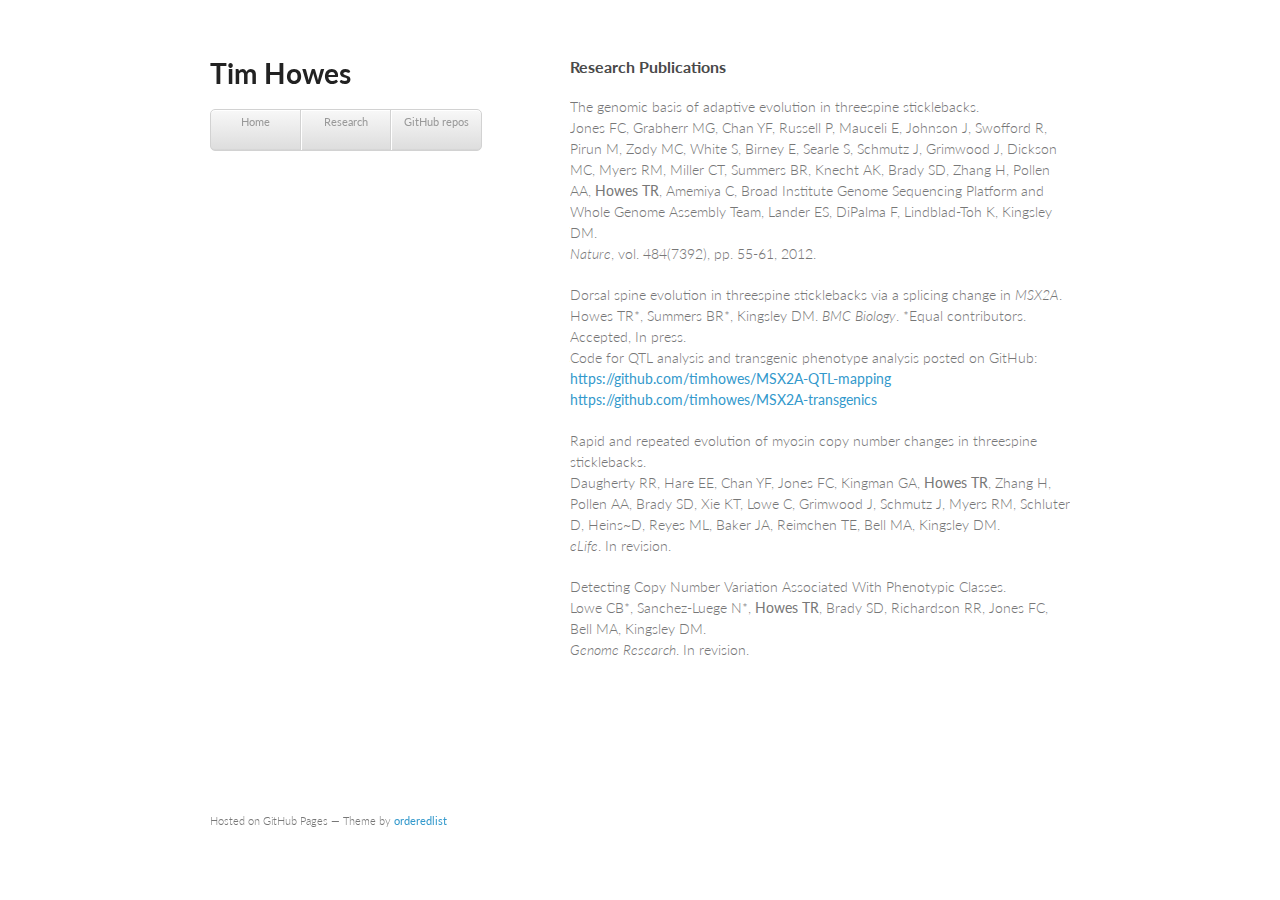
==== research/index.html @ 12c64ea1 "Update index.html" ====
<!doctype html>
<html>
  <head>
    <meta charset="utf-8">
    <meta http-equiv="X-UA-Compatible" content="chrome=1">
    <title>Tim Howes by timhowes</title>

    <link rel="stylesheet" href="../stylesheets/styles.css">
    <link rel="stylesheet" href="../stylesheets/pygment_trac.css">
    <meta name="viewport" content="width=device-width, initial-scale=1, user-scalable=no">
    <!--[if lt IE 9]>
    <script src="//html5shiv.googlecode.com/svn/trunk/html5.js"></script>
    <![endif]-->
  </head>
  <body>
    <div class="wrapper">
      <header>
        <h1>Tim Howes</h1>
        <nav>
     		<ul>
        		<li><a href="/">Home</a></li>
        		<li><a href="/research">Research</a></li>
          <li><a href="https://github.com/timhowes">GitHub repos</a></li>
    		</ul>
    		</nav>

      </header>
      <section>
        <h3>
<a name="welcome-to-github-pages" class="anchor" href="#welcome-to-github-pages"><span class="octicon octicon-link"></span></a>Research Publications</h3>


          <div>
            <p>The genomic basis of adaptive evolution in threespine sticklebacks. <br>
             Jones FC, Grabherr MG, Chan YF, Russell P, Mauceli E, Johnson J, Swofford R, Pirun M, Zody MC,
             White S, Birney E, Searle S, Schmutz J, Grimwood J, Dickson MC, Myers RM, Miller CT, Summers BR,
             Knecht AK, Brady SD, Zhang H, Pollen AA, <b>Howes TR</b>, Amemiya C, Broad Institute Genome Sequencing
             Platform and Whole Genome Assembly Team, Lander ES, DiPalma F, Lindblad-Toh K, Kingsley DM. <br>
             <i>Nature</i>, vol. 484(7392), pp. 55-61, 2012.</p>
          </div>
          <div>
            <p>Dorsal spine evolution in threespine sticklebacks via a splicing change in <i>MSX2A</i>. <br>
              Howes TR*, Summers BR*, Kingsley DM. <i>BMC Biology</i>. *Equal contributors. <br>
                Accepted, In press. <br>
                Code for QTL analysis and transgenic phenotype analysis posted on GitHub: <br>
              <a href="https://github.com/timhowes/MSX2A-QTL-mapping">https://github.com/timhowes/MSX2A-QTL-mapping</a> <br>
              <a href="https://github.com/timhowes/MSX2A-transgenics">https://github.com/timhowes/MSX2A-transgenics</a></p>
          </div>
          <div>
            <p>Rapid and repeated evolution of myosin copy number changes in threespine sticklebacks.<br>
              Daugherty RR, Hare EE, Chan YF, Jones FC, Kingman GA, <b>Howes TR</b>, Zhang H, Pollen AA,
              Brady SD, Xie KT, Lowe C, Grimwood J, Schmutz J, Myers RM, Schluter D, Heins~D, Reyes ML,
              Baker JA, Reimchen TE, Bell MA, Kingsley DM.<br>
              <i>eLife</i>. In revision.</p>
          </div>
          <div>
            <p>Detecting Copy Number Variation Associated With Phenotypic Classes.<br>
              Lowe CB*, Sanchez-Luege N*, <b>Howes TR</b>, Brady SD, Richardson RR, Jones FC, Bell MA, Kingsley DM.<br>
              <i>Genome Research</i>. In revision.</p>
          </div>


      </section>
      <footer>
        <p><small>Hosted on GitHub Pages &mdash; Theme by <a href="https://github.com/orderedlist">orderedlist</a></small></p>
      </footer>
    </div>
    <script src="../javascripts/scale.fix.js"></script>
    
  </body>
</html>
---- stylesheets/styles.css ----
@import url(https://fonts.googleapis.com/css?family=Lato:300italic,700italic,300,700);

body {
  padding:50px;
  font:14px/1.5 Lato, "Helvetica Neue", Helvetica, Arial, sans-serif;
  color:#777;
  font-weight:300;
}

h1, h2, h3, h4, h5, h6 {
  color:#222;
  margin:0 0 20px;
}

p, ul, ol, table, pre, dl {
  margin:0 0 20px;
}

h1, h2, h3 {
  line-height:1.1;
}

h1 {
  font-size:28px;
}

h2 {
  color:#393939;
}

h3, h4, h5, h6 {
  color:#494949;
}

a {
  color:#39c;
  font-weight:400;
  text-decoration:none;
}

a small {
  font-size:11px;
  color:#777;
  margin-top:-0.6em;
  display:block;
}

.wrapper {
  width:860px;
  margin:0 auto;
}

blockquote {
  border-left:1px solid #e5e5e5;
  margin:0;
  padding:0 0 0 20px;
  font-style:italic;
}

code, pre {
  font-family:Monaco, Bitstream Vera Sans Mono, Lucida Console, Terminal;
  color:#333;
  font-size:12px;
}

pre {
  padding:8px 15px;
  background: #f8f8f8;  
  border-radius:5px;
  border:1px solid #e5e5e5;
  overflow-x: auto;
}

table {
  width:100%;
  border-collapse:collapse;
}

th, td {
  text-align:left;
  padding:5px 10px;
  border-bottom:1px solid #e5e5e5;
}

dt {
  color:#444;
  font-weight:700;
}

th {
  color:#444;
}

img {
  max-width:100%;
}

header {
  width:270px;
  float:left;
  position:fixed;
}

header ul {
  list-style:none;
  height:40px;
  
  padding:0;
  
  background: #eee;
  background: -moz-linear-gradient(top, #f8f8f8 0%, #dddddd 100%);
  background: -webkit-gradient(linear, left top, left bottom, color-stop(0%,#f8f8f8), color-stop(100%,#dddddd));
  background: -webkit-linear-gradient(top, #f8f8f8 0%,#dddddd 100%);
  background: -o-linear-gradient(top, #f8f8f8 0%,#dddddd 100%);
  background: -ms-linear-gradient(top, #f8f8f8 0%,#dddddd 100%);
  background: linear-gradient(top, #f8f8f8 0%,#dddddd 100%);
  
  border-radius:5px;
  border:1px solid #d2d2d2;
  box-shadow:inset #fff 0 1px 0, inset rgba(0,0,0,0.03) 0 -1px 0;
  width:270px;
}

header li {
  width:89px;
  float:left;
  border-right:1px solid #d2d2d2;
  height:40px;
}

header ul a {
  line-height:1;
  font-size:11px;
  color:#999;
  display:block;
  text-align:center;
  padding-top:6px;
  height:40px;
}

strong {
  color:#222;
  font-weight:700;
}

header ul li + li {
  width:88px;
  border-left:1px solid #fff;
}

header ul li + li + li {
  border-right:none;
  width:89px;
}

header ul a strong {
  font-size:14px;
  display:block;
  color:#222;
}

section {
  width:500px;
  float:right;
  padding-bottom:50px;
}

small {
  font-size:11px;
}

hr {
  border:0;
  background:#e5e5e5;
  height:1px;
  margin:0 0 20px;
}

footer {
  width:270px;
  float:left;
  position:fixed;
  bottom:50px;
}

@media print, screen and (max-width: 960px) {
  
  div.wrapper {
    width:auto;
    margin:0;
  }
  
  header, section, footer {
    float:none;
    position:static;
    width:auto;
  }
  
  header {
    padding-right:320px;
  }
  
  section {
    border:1px solid #e5e5e5;
    border-width:1px 0;
    padding:20px 0;
    margin:0 0 20px;
  }
  
  header a small {
    display:inline;
  }
  
  header ul {
    position:absolute;
    right:50px;
    top:52px;
  }
}

@media print, screen and (max-width: 720px) {
  body {
    word-wrap:break-word;
  }
  
  header {
    padding:0;
  }
  
  header ul, header p.view {
    position:static;
  }
  
  pre, code {
    word-wrap:normal;
  }
}

@media print, screen and (max-width: 480px) {
  body {
    padding:15px;
  }
  
  header ul {
    display:none;
  }
}

@media print {
  body {
    padding:0.4in;
    font-size:12pt;
    color:#444;
  }
}
---- stylesheets/pygment_trac.css ----
.highlight  { background: #ffffff; }
.highlight .c { color: #999988; font-style: italic } /* Comment */
.highlight .err { color: #a61717; background-color: #e3d2d2 } /* Error */
.highlight .k { font-weight: bold } /* Keyword */
.highlight .o { font-weight: bold } /* Operator */
.highlight .cm { color: #999988; font-style: italic } /* Comment.Multiline */
.highlight .cp { color: #999999; font-weight: bold } /* Comment.Preproc */
.highlight .c1 { color: #999988; font-style: italic } /* Comment.Single */
.highlight .cs { color: #999999; font-weight: bold; font-style: italic } /* Comment.Special */
.highlight .gd { color: #000000; background-color: #ffdddd } /* Generic.Deleted */
.highlight .gd .x { color: #000000; background-color: #ffaaaa } /* Generic.Deleted.Specific */
.highlight .ge { font-style: italic } /* Generic.Emph */
.highlight .gr { color: #aa0000 } /* Generic.Error */
.highlight .gh { color: #999999 } /* Generic.Heading */
.highlight .gi { color: #000000; background-color: #ddffdd } /* Generic.Inserted */
.highlight .gi .x { color: #000000; background-color: #aaffaa } /* Generic.Inserted.Specific */
.highlight .go { color: #888888 } /* Generic.Output */
.highlight .gp { color: #555555 } /* Generic.Prompt */
.highlight .gs { font-weight: bold } /* Generic.Strong */
.highlight .gu { color: #800080; font-weight: bold; } /* Generic.Subheading */
.highlight .gt { color: #aa0000 } /* Generic.Traceback */
.highlight .kc { font-weight: bold } /* Keyword.Constant */
.highlight .kd { font-weight: bold } /* Keyword.Declaration */
.highlight .kn { font-weight: bold } /* Keyword.Namespace */
.highlight .kp { font-weight: bold } /* Keyword.Pseudo */
.highlight .kr { font-weight: bold } /* Keyword.Reserved */
.highlight .kt { color: #445588; font-weight: bold } /* Keyword.Type */
.highlight .m { color: #009999 } /* Literal.Number */
.highlight .s { color: #d14 } /* Literal.String */
.highlight .na { color: #008080 } /* Name.Attribute */
.highlight .nb { color: #0086B3 } /* Name.Builtin */
.highlight .nc { color: #445588; font-weight: bold } /* Name.Class */
.highlight .no { color: #008080 } /* Name.Constant */
.highlight .ni { color: #800080 } /* Name.Entity */
.highlight .ne { color: #990000; font-weight: bold } /* Name.Exception */
.highlight .nf { color: #990000; font-weight: bold } /* Name.Function */
.highlight .nn { color: #555555 } /* Name.Namespace */
.highlight .nt { color: #000080 } /* Name.Tag */
.highlight .nv { color: #008080 } /* Name.Variable */
.highlight .ow { font-weight: bold } /* Operator.Word */
.highlight .w { color: #bbbbbb } /* Text.Whitespace */
.highlight .mf { color: #009999 } /* Literal.Number.Float */
.highlight .mh { color: #009999 } /* Literal.Number.Hex */
.highlight .mi { color: #009999 } /* Literal.Number.Integer */
.highlight .mo { color: #009999 } /* Literal.Number.Oct */
.highlight .sb { color: #d14 } /* Literal.String.Backtick */
.highlight .sc { color: #d14 } /* Literal.String.Char */
.highlight .sd { color: #d14 } /* Literal.String.Doc */
.highlight .s2 { color: #d14 } /* Literal.String.Double */
.highlight .se { color: #d14 } /* Literal.String.Escape */
.highlight .sh { color: #d14 } /* Literal.String.Heredoc */
.highlight .si { color: #d14 } /* Literal.String.Interpol */
.highlight .sx { color: #d14 } /* Literal.String.Other */
.highlight .sr { color: #009926 } /* Literal.String.Regex */
.highlight .s1 { color: #d14 } /* Literal.String.Single */
.highlight .ss { color: #990073 } /* Literal.String.Symbol */
.highlight .bp { color: #999999 } /* Name.Builtin.Pseudo */
.highlight .vc { color: #008080 } /* Name.Variable.Class */
.highlight .vg { color: #008080 } /* Name.Variable.Global */
.highlight .vi { color: #008080 } /* Name.Variable.Instance */
.highlight .il { color: #009999 } /* Literal.Number.Integer.Long */

.type-csharp .highlight .k { color: #0000FF }
.type-csharp .highlight .kt { color: #0000FF }
.type-csharp .highlight .nf { color: #000000; font-weight: normal }
.type-csharp .highlight .nc { color: #2B91AF }
.type-csharp .highlight .nn { color: #000000 }
.type-csharp .highlight .s { color: #A31515 }
.type-csharp .highlight .sc { color: #A31515 }
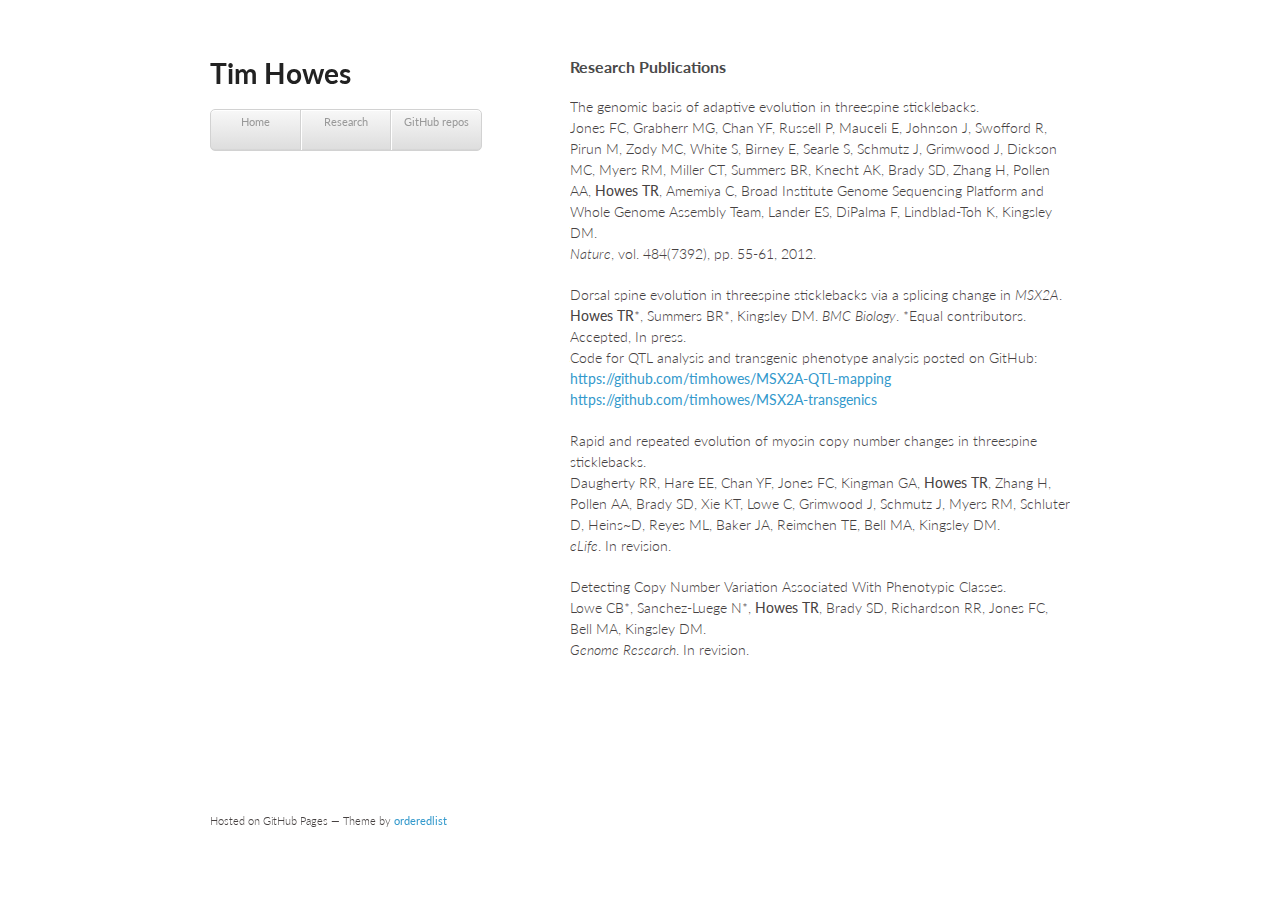
==== commit ecf7019c: "Update index.html" ====
--- a/research/index.html
+++ b/research/index.html
@@ -40,7 +40,7 @@
           </div>
           <div>
             <p>Dorsal spine evolution in threespine sticklebacks via a splicing change in <i>MSX2A</i>. <br>
-              Howes TR*, Summers BR*, Kingsley DM. <i>BMC Biology</i>. *Equal contributors. <br>
+              <b>Howes TR</b>*, Summers BR*, Kingsley DM. <i>BMC Biology</i>. *Equal contributors. <br>
                 Accepted, In press. <br>
                 Code for QTL analysis and transgenic phenotype analysis posted on GitHub: <br>
               <a href="https://github.com/timhowes/MSX2A-QTL-mapping">https://github.com/timhowes/MSX2A-QTL-mapping</a> <br>
--- a/stylesheets/styles.css
+++ b/stylesheets/styles.css
@@ -3,7 +3,7 @@
 body {
   padding:50px;
   font:14px/1.5 Lato, "Helvetica Neue", Helvetica, Arial, sans-serif;
-  color:#777;
+  color:#464141;
   font-weight:300;
 }
 
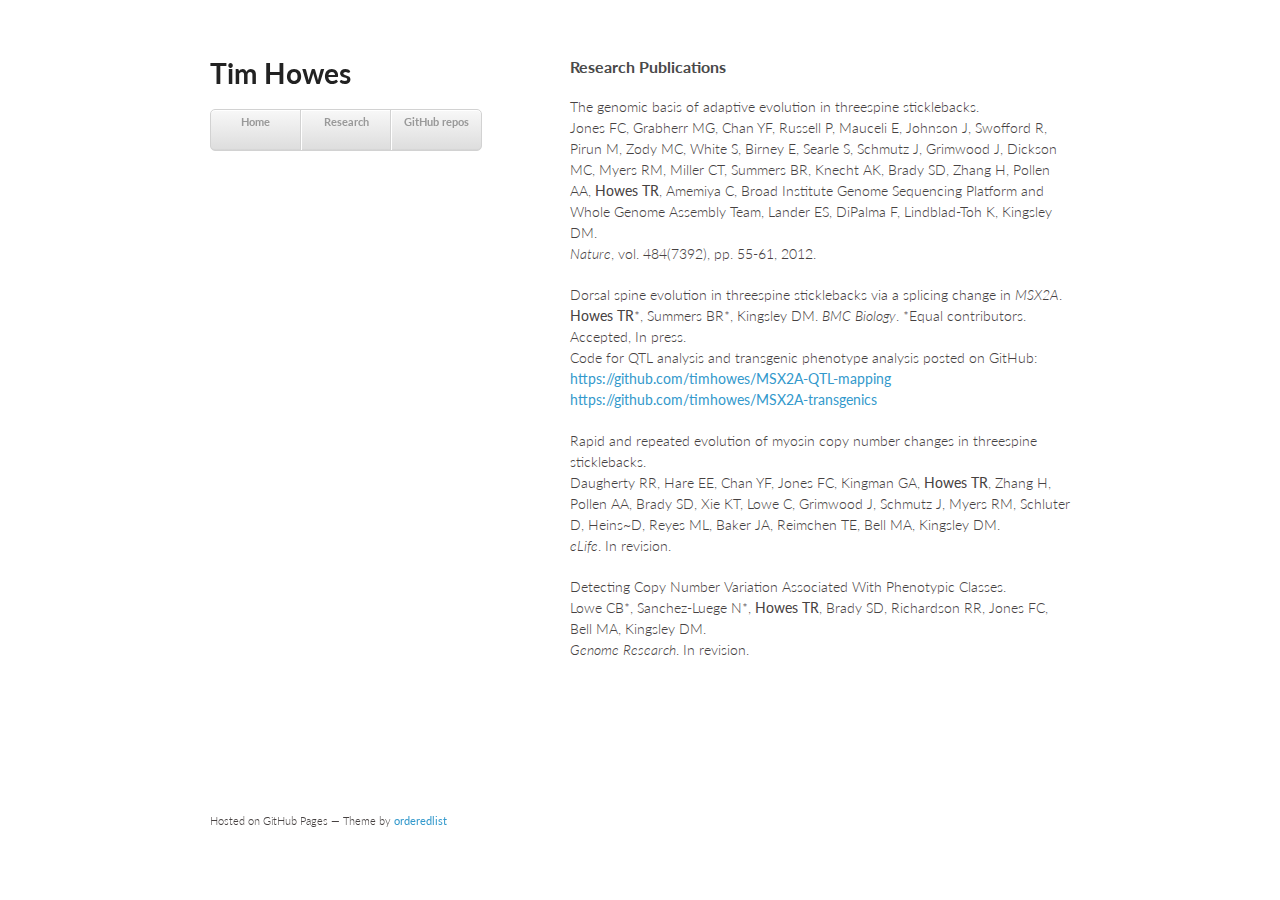
==== commit b004b0a8: "Update index.html" ====
--- a/research/index.html
+++ b/research/index.html
@@ -18,9 +18,9 @@
         <h1>Tim Howes</h1>
         <nav>
      		<ul>
-        		<li><a href="/">Home</a></li>
-        		<li><a href="/research">Research</a></li>
-          <li><a href="https://github.com/timhowes">GitHub repos</a></li>
+          <li><a href="/"><b>Home</b></a></li>
+          <li><a href="/research"><b>Research</b></a></li>
+          <li><a href="https://github.com/timhowes"><b>GitHub repos</b></a></li>
     		</ul>
     		</nav>
 
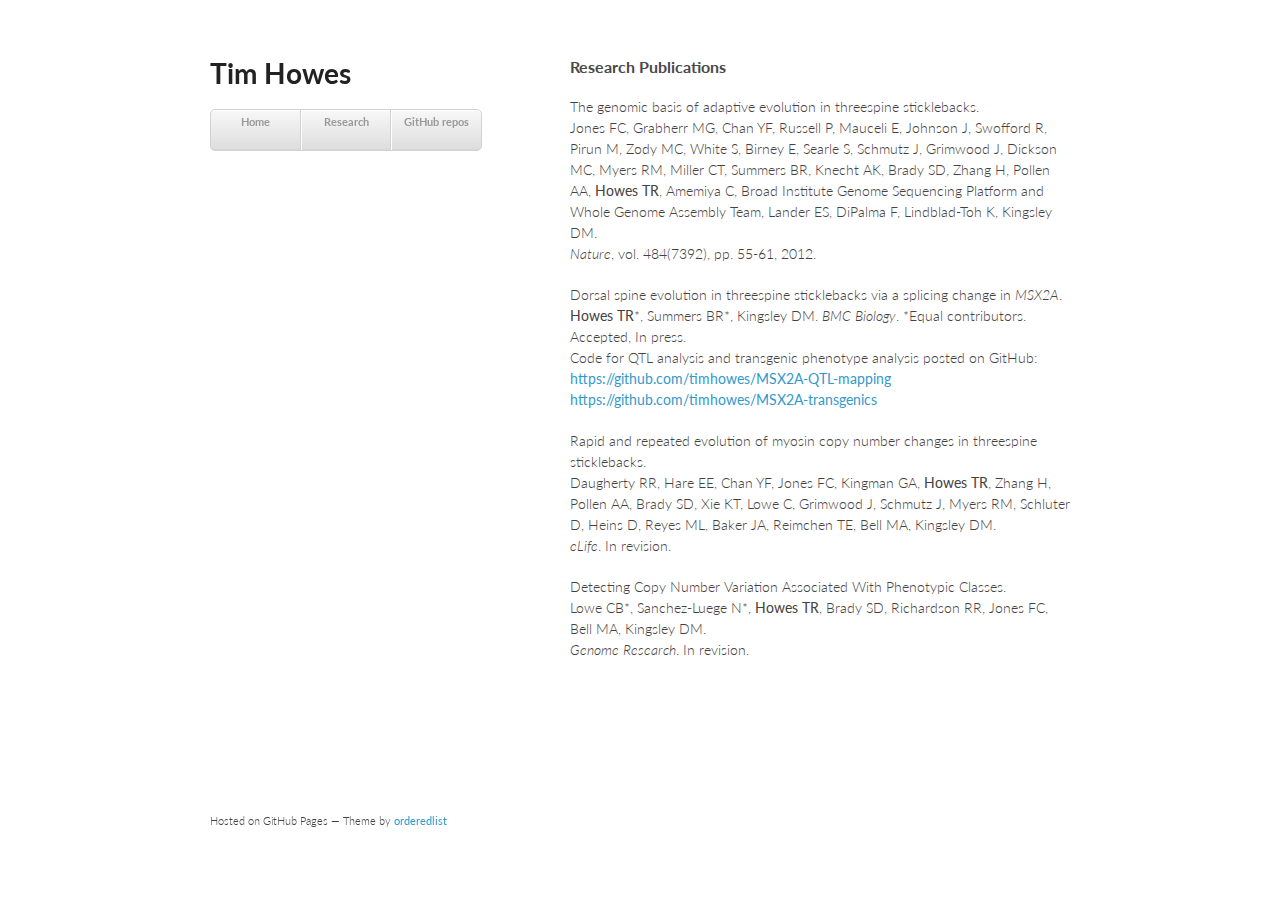
==== commit 06971bed: "Update index.html" ====
--- a/research/index.html
+++ b/research/index.html
@@ -49,7 +49,7 @@
           <div>
             <p>Rapid and repeated evolution of myosin copy number changes in threespine sticklebacks.<br>
               Daugherty RR, Hare EE, Chan YF, Jones FC, Kingman GA, <b>Howes TR</b>, Zhang H, Pollen AA,
-              Brady SD, Xie KT, Lowe C, Grimwood J, Schmutz J, Myers RM, Schluter D, Heins~D, Reyes ML,
+              Brady SD, Xie KT, Lowe C, Grimwood J, Schmutz J, Myers RM, Schluter D, Heins D, Reyes ML,
               Baker JA, Reimchen TE, Bell MA, Kingsley DM.<br>
               <i>eLife</i>. In revision.</p>
           </div>
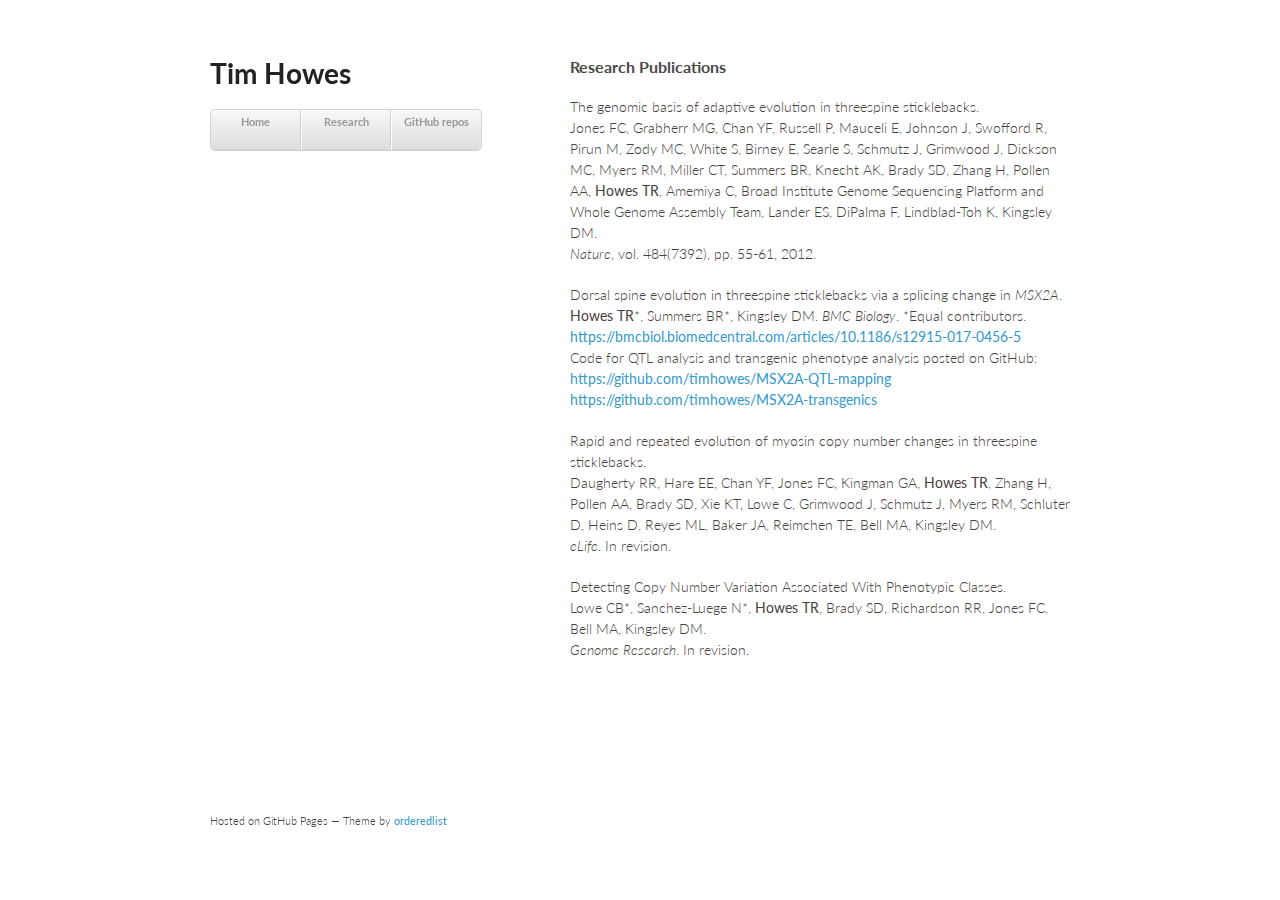
==== commit e2a6740c: "Update index.html" ====
--- a/research/index.html
+++ b/research/index.html
@@ -41,7 +41,7 @@
           <div>
             <p>Dorsal spine evolution in threespine sticklebacks via a splicing change in <i>MSX2A</i>. <br>
               <b>Howes TR</b>*, Summers BR*, Kingsley DM. <i>BMC Biology</i>. *Equal contributors. <br>
-                Accepted, In press. <br>
+                <a href="https://bmcbiol.biomedcentral.com/articles/10.1186/s12915-017-0456-5">https://bmcbiol.biomedcentral.com/articles/10.1186/s12915-017-0456-5</a> <br>
                 Code for QTL analysis and transgenic phenotype analysis posted on GitHub: <br>
               <a href="https://github.com/timhowes/MSX2A-QTL-mapping">https://github.com/timhowes/MSX2A-QTL-mapping</a> <br>
               <a href="https://github.com/timhowes/MSX2A-transgenics">https://github.com/timhowes/MSX2A-transgenics</a></p>
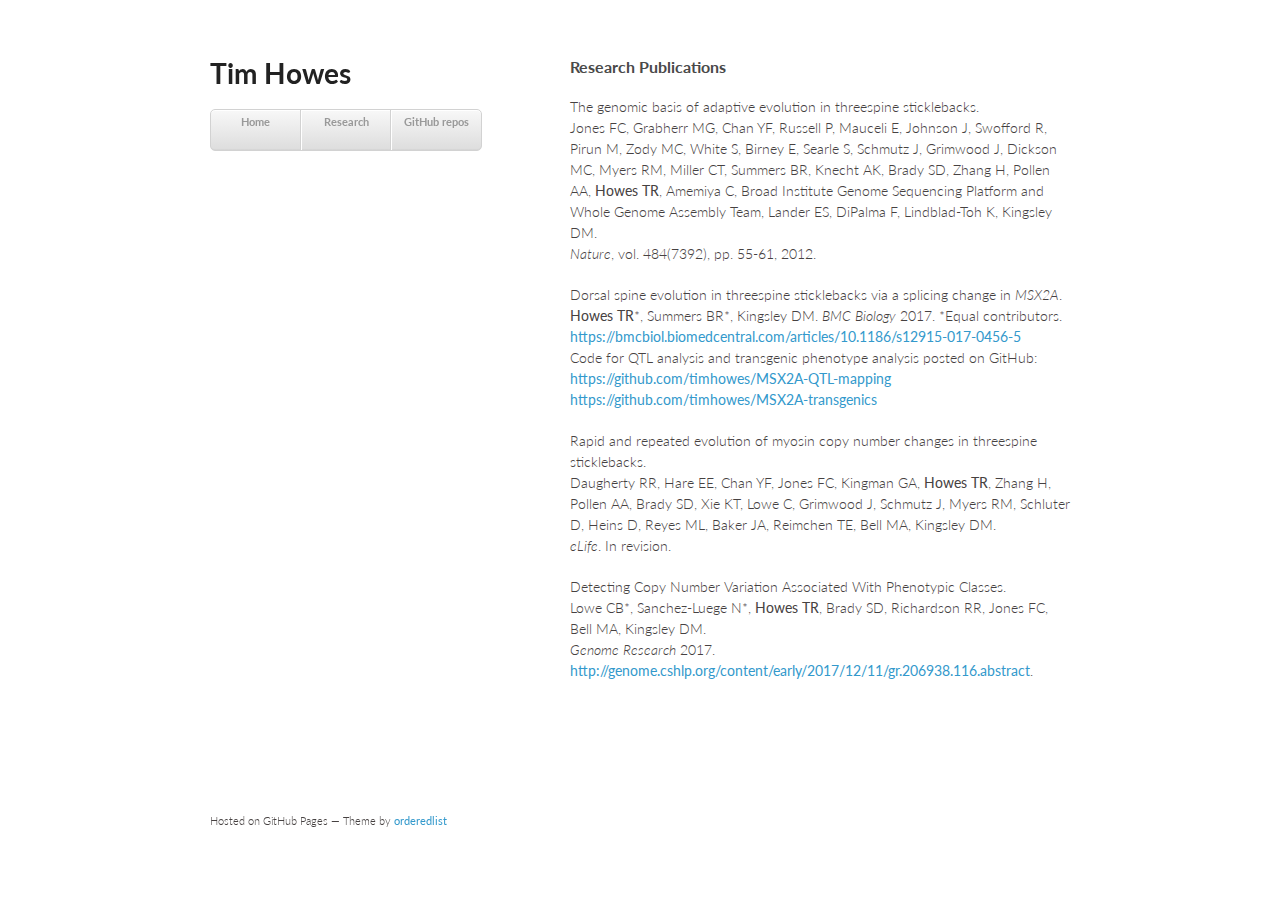
==== commit ca170e99: "Update index.html" ====
--- a/research/index.html
+++ b/research/index.html
@@ -40,7 +40,7 @@
           </div>
           <div>
             <p>Dorsal spine evolution in threespine sticklebacks via a splicing change in <i>MSX2A</i>. <br>
-              <b>Howes TR</b>*, Summers BR*, Kingsley DM. <i>BMC Biology</i>. *Equal contributors. <br>
+              <b>Howes TR</b>*, Summers BR*, Kingsley DM. <i>BMC Biology</i> 2017. *Equal contributors. <br>
                 <a href="https://bmcbiol.biomedcentral.com/articles/10.1186/s12915-017-0456-5">https://bmcbiol.biomedcentral.com/articles/10.1186/s12915-017-0456-5</a> <br>
                 Code for QTL analysis and transgenic phenotype analysis posted on GitHub: <br>
               <a href="https://github.com/timhowes/MSX2A-QTL-mapping">https://github.com/timhowes/MSX2A-QTL-mapping</a> <br>
@@ -56,7 +56,7 @@
           <div>
             <p>Detecting Copy Number Variation Associated With Phenotypic Classes.<br>
               Lowe CB*, Sanchez-Luege N*, <b>Howes TR</b>, Brady SD, Richardson RR, Jones FC, Bell MA, Kingsley DM.<br>
-              <i>Genome Research</i>. In revision.</p>
+              <i>Genome Research</i> 2017. <a href="http://genome.cshlp.org/content/early/2017/12/11/gr.206938.116.abstract">http://genome.cshlp.org/content/early/2017/12/11/gr.206938.116.abstract</a>.</p>
           </div>
 
 
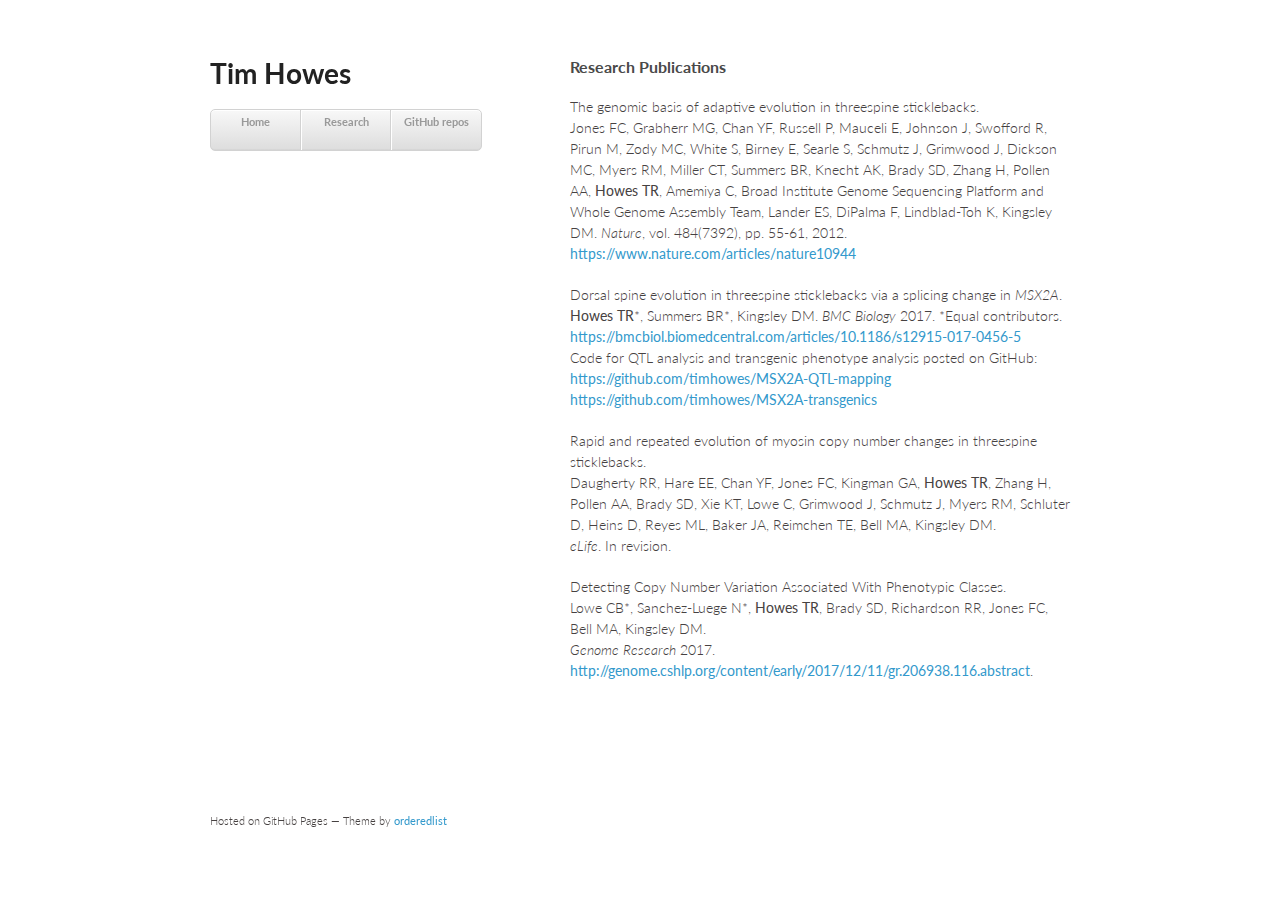
==== commit c1bc59f4: "Update index.html" ====
--- a/research/index.html
+++ b/research/index.html
@@ -35,8 +35,10 @@
              Jones FC, Grabherr MG, Chan YF, Russell P, Mauceli E, Johnson J, Swofford R, Pirun M, Zody MC,
              White S, Birney E, Searle S, Schmutz J, Grimwood J, Dickson MC, Myers RM, Miller CT, Summers BR,
              Knecht AK, Brady SD, Zhang H, Pollen AA, <b>Howes TR</b>, Amemiya C, Broad Institute Genome Sequencing
-             Platform and Whole Genome Assembly Team, Lander ES, DiPalma F, Lindblad-Toh K, Kingsley DM. <br>
-             <i>Nature</i>, vol. 484(7392), pp. 55-61, 2012.</p>
+             Platform and Whole Genome Assembly Team, Lander ES, DiPalma F, Lindblad-Toh K, Kingsley DM.
+             <i>Nature</i>, vol. 484(7392), pp. 55-61, 2012.
+             <a href="https://www.nature.com/articles/nature10944">https://www.nature.com/articles/nature10944</a>
+            </p>
           </div>
           <div>
             <p>Dorsal spine evolution in threespine sticklebacks via a splicing change in <i>MSX2A</i>. <br>
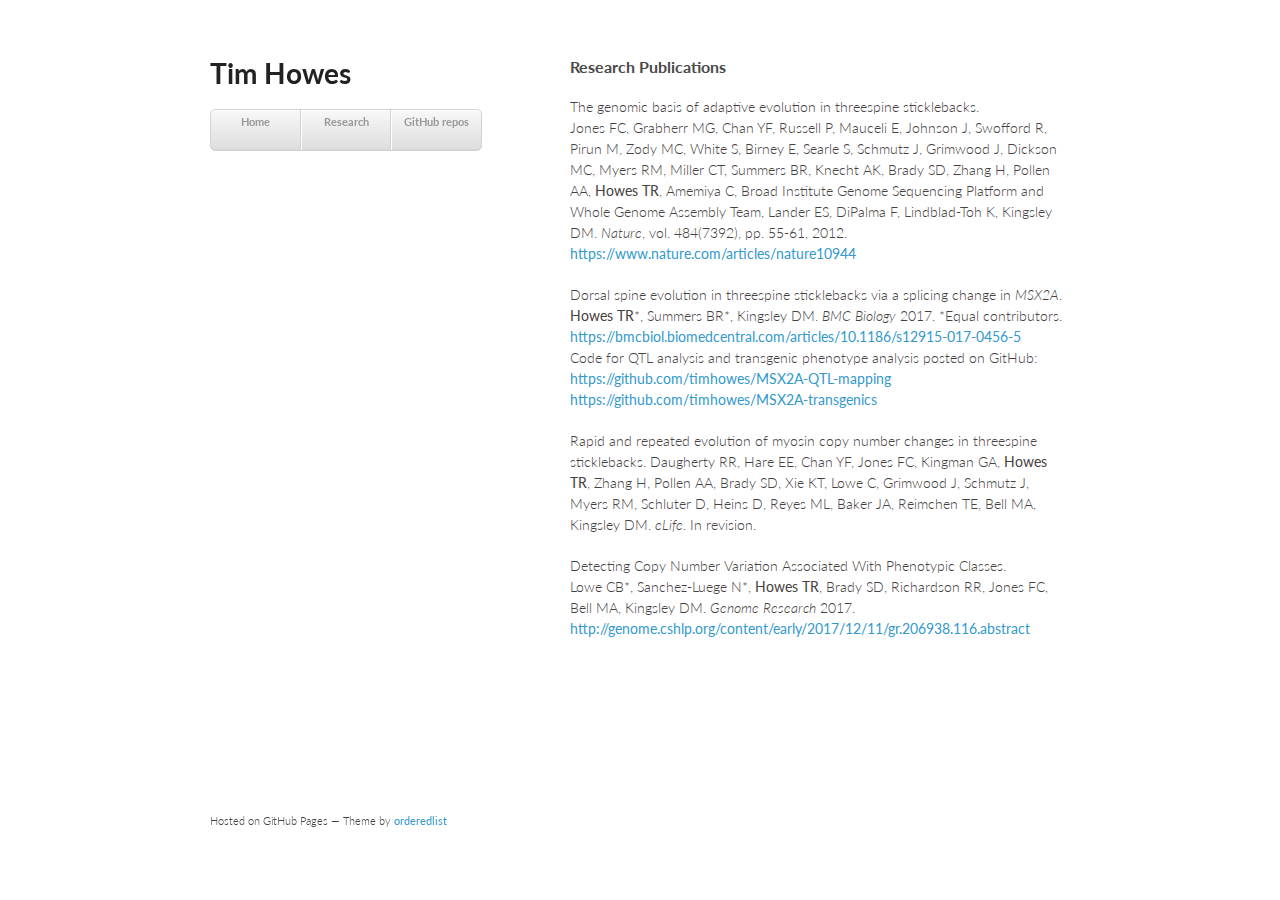
==== commit 220264f4: "Update index.html" ====
--- a/research/index.html
+++ b/research/index.html
@@ -49,16 +49,17 @@
               <a href="https://github.com/timhowes/MSX2A-transgenics">https://github.com/timhowes/MSX2A-transgenics</a></p>
           </div>
           <div>
-            <p>Rapid and repeated evolution of myosin copy number changes in threespine sticklebacks.<br>
+            <p>Rapid and repeated evolution of myosin copy number changes in threespine sticklebacks.
               Daugherty RR, Hare EE, Chan YF, Jones FC, Kingman GA, <b>Howes TR</b>, Zhang H, Pollen AA,
               Brady SD, Xie KT, Lowe C, Grimwood J, Schmutz J, Myers RM, Schluter D, Heins D, Reyes ML,
-              Baker JA, Reimchen TE, Bell MA, Kingsley DM.<br>
+              Baker JA, Reimchen TE, Bell MA, Kingsley DM.
               <i>eLife</i>. In revision.</p>
           </div>
           <div>
             <p>Detecting Copy Number Variation Associated With Phenotypic Classes.<br>
-              Lowe CB*, Sanchez-Luege N*, <b>Howes TR</b>, Brady SD, Richardson RR, Jones FC, Bell MA, Kingsley DM.<br>
-              <i>Genome Research</i> 2017. <a href="http://genome.cshlp.org/content/early/2017/12/11/gr.206938.116.abstract">http://genome.cshlp.org/content/early/2017/12/11/gr.206938.116.abstract</a>.</p>
+              Lowe CB*, Sanchez-Luege N*, <b>Howes TR</b>, Brady SD, Richardson RR, Jones FC, Bell MA, Kingsley DM.
+              <i>Genome Research</i> 2017.<br>
+              <a href="http://genome.cshlp.org/content/early/2017/12/11/gr.206938.116.abstract">http://genome.cshlp.org/content/early/2017/12/11/gr.206938.116.abstract</a></p>
           </div>
 
 
